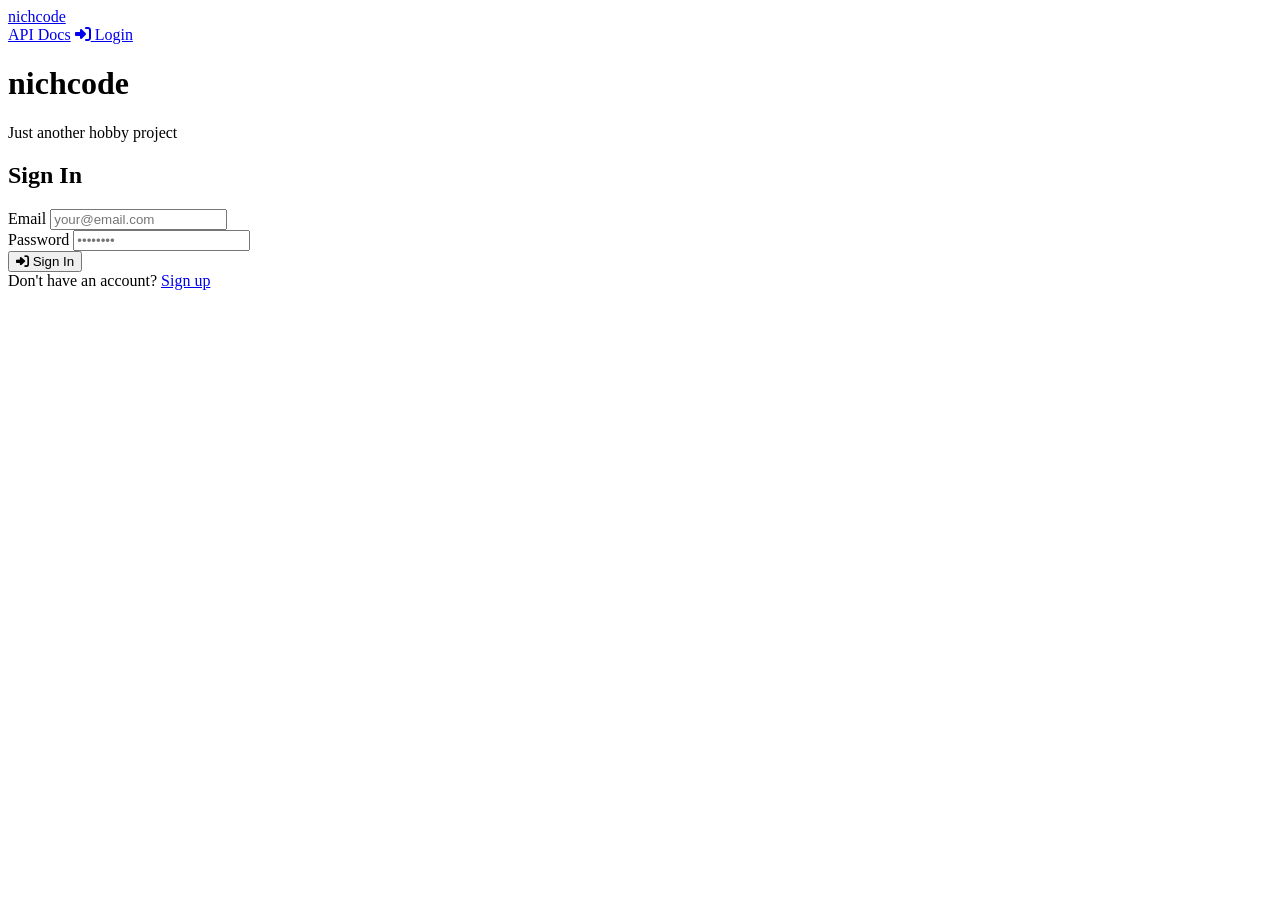
==== frontend/index.html @ 782fdb0b "trail: Testing share buttons" ====
<!DOCTYPE html>
<html lang="en">
<head>
    <meta charset="UTF-8">
    <meta name="viewport" content="width=device-width, initial-scale=1.0">
    <title>Vercel + FastAPI</title>
    <link rel="icon" type="image/x-icon" href="/favicon.ico">
    <link rel="stylesheet" href="https://cdnjs.cloudflare.com/ajax/libs/font-awesome/6.4.0/css/all.min.css">
    <link rel="stylesheet" href="/css/styles.css">
</head>
<body>
    <header>
        <nav>
            <a href="/" class="logo">nichcode</a>
            <div class="nav-links">
                <a href="/docs">API Docs</a>
                <span id="user-info" style="display: none;">
                    <span id="user-email"></span>
                    <button id="logout-btn"><i class="fas fa-sign-out-alt"></i> Logout</button>
                </span>
                <a href="#" id="login-link" style="cursor: pointer;"><i class="fas fa-sign-in-alt"></i> Login</a>
            </div>
        </nav>
    </header>

    <main>
        <!-- Authentication Section (shown when not logged in) -->
        <div id="auth-section" class="hero">
            <h1>nichcode</h1>
            <p class="subtitle">Just another hobby project</p>

            <!-- Login Form -->
            <div id="login-form" class="form-container">
                <div class="form-box">
                    <h2>Sign In</h2>
                    <form id="login-form-element">
                        <div class="form-group">
                            <label for="login-email">Email</label>
                            <input type="email" id="login-email" placeholder="your@email.com" required>
                        </div>
                        <div class="form-group">
                            <label for="login-password">Password</label>
                            <input type="password" id="login-password" placeholder="••••••••" required>
                        </div>
                        <button type="submit" class="form-submit"><i class="fas fa-sign-in-alt"></i> Sign In</button>
                    </form>
                    <div class="form-footer">
                        Don't have an account? <a href="#" id="show-signup-btn">Sign up</a>
                    </div>
                </div>
            </div>

            <!-- Signup Form -->
            <div id="signup-form" class="form-container" style="display: none;">
                <div class="form-box">
                    <h2>Create Account</h2>
                    <form id="signup-form-element">
                        <div class="form-group">
                            <label for="signup-email">Email</label>
                            <input type="email" id="signup-email" placeholder="your@email.com" required>
                        </div>
                        <div class="form-group">
                            <label for="signup-password">Password</label>
                            <input type="password" id="signup-password" placeholder="••••••••" required>
                        </div>
                        <div class="form-group">
                            <label for="signup-confirm-password">Confirm Password</label>
                            <input type="password" id="signup-confirm-password" placeholder="••••••••" required>
                        </div>
                        <button type="submit" class="form-submit"><i class="fas fa-user-plus"></i> Create Account</button>
                    </form>
                    <div class="form-footer">
                        Already have an account? <a href="#" id="show-login-btn">Sign in</a>
                    </div>
                </div>
            </div>
        </div>

        <!-- Protected Content (shown when logged in) -->
        <div id="protected-content" style="display: none; width: 100%;">
            <div class="hero">
                <h1>Sample Data</h1>
                <p class="subtitle">Authenticated access to your data</p>
            </div>

            <div id="error-message" class="error-message" style="max-width: 900px; margin-left: auto; margin-right: auto;"></div>

            <!-- Profile Details Section -->
            <div style="max-width: 900px; margin-left: auto; margin-right: auto; margin-bottom: 3rem;">
                <h2>Private Details</h2>
                <div class="cards">
                    <div class="card">
                        <h3>Manage Private data</h3>
                        <p>Add or update your one sensitive information.</p>
                        <form id="profile-details-form">
                            <input type="text" id="sensitive-part-input" placeholder="Enter your sensitive information" required>
                            <button type="submit" id="save-profile-details-btn" class="form-submit" style="width: 100%; margin-top: 0.5rem;"><i class="fas fa-save"></i> Save Data</button>
                        </form>
                    </div>

                    <div class="card">
                        <h3>Public data</h3>
                        <p>You are authenticated to view public information.</p>
                        <button id="view-profile-details-btn"><i class="fas fa-eye"></i> View Data →</button>
                    </div>
                </div>
                <div id="profile-details-display" style="display: none; max-width: 900px; margin-left: auto; margin-right: auto; margin-top: 1.5rem;"></div>
            </div>

            <h2 style="max-width: 900px; margin-left: auto; margin-right: auto;">Public Data</h2>

                <div class="cards">
                    <div class="card">
                        <h3><i class="fas fa-database"></i> All Data</h3>
                        <p>Fetch all records from the sample table.</p>
                        <button id="fetch-all-data-btn"><i class="fas fa-list"></i> Fetch Data →</button>
                    </div>

                    <div class="card">
                        <h3><i class="fas fa-search"></i> Specific Item</h3>
                        <p>Fetch a specific item by ID.</p>
                        <input type="number" id="item-id-input" placeholder="Enter item ID">
                        <button id="fetch-item-btn"><i class="fas fa-search"></i> Fetch Item →</button>
                    </div>
                </div>

            <h2 style="max-width: 900px; margin-left: auto; margin-right: auto;"><i class="fas fa-qrcode"></i> QR Code Generator</h2>

            <div class="cards">
                <div class="card">
                    <h3><i class="fas fa-qrcode"></i> Generate QR Code</h3>
                    <p>Enter a link to generate a QR code.</p>
                    <form id="qr-form">
                        <div class="form-group">
                            <label for="qr-text"><i class="fas fa-link"></i> Link</label>
                            <input type="text" id="qr-text" placeholder="https://example.com" required>
                        </div>
                        <div class="form-group">
                            <label for="qr-size"><i class="fas fa-expand"></i> Size (1-40)</label>
                            <input type="number" id="qr-size" placeholder="10" min="1" max="40" value="10">
                        </div>
                        <div class="form-group">
                            <div style="display: flex; gap: 1rem; align-items: center;">
                                <div>
                                    <label for="qr-fill"><i class="fas fa-palette"></i> Fill Color</label>
                                    <input type="color" id="qr-fill" value="#000000" style="height: 40px;padding: 3px;width: 100px;">
                                </div>
                                <div>
                                    <label for="qr-back"><i class="fas fa-fill"></i> Background Color</label>
                                    <input type="color" id="qr-back" value="#FFFFFF" style="height: 40px;padding: 3px;width: 100px;">
                                </div>
                            </div>
                        </div>
                        <button type="submit" class="form-submit"><i class="fas fa-cogs"></i> Generate QR Code</button>
                    </form>
                </div>

                <div class="card" id="qr-result" style="display: none;">
                    <h3><i class="fas fa-check-circle"></i> Generated QR Code</h3>
                    <img id="qr-image" alt="QR Code" style="max-width: 100%; height: auto;">
                    <div style="margin-top: 1rem; display: flex; gap: 0.5rem; flex-wrap: wrap;">
                        <button id="download-qr" class="social-btn form-submit" style="margin-top: 0;"><i class="fas fa-download"></i> Download</button>
                        <button id="share-whatsapp" class="social-btn whatsapp-btn" title="Share on WhatsApp"><i class="fab fa-whatsapp"></i> WhatsApp</button>
                        <button id="share-facebook" class="social-btn facebook-btn" title="Share on Facebook"><i class="fab fa-facebook-f"></i> Facebook</button>
                    </div>
                </div>
            </div>

            <div id="data-display">
                <pre id="data-output"><code id="data-content"></code></pre>
                <div id="loading">Loading...</div>
            </div>
        </div>
    </main>

    <!-- Script imports - order matters -->
    <script src="/js/session.js"></script>
    <script src="/js/api.js"></script>
    <script src="/js/auth.js"></script>
    <script src="/js/ui.js"></script>
    <script src="/js/app.js"></script>
</body>
</html>
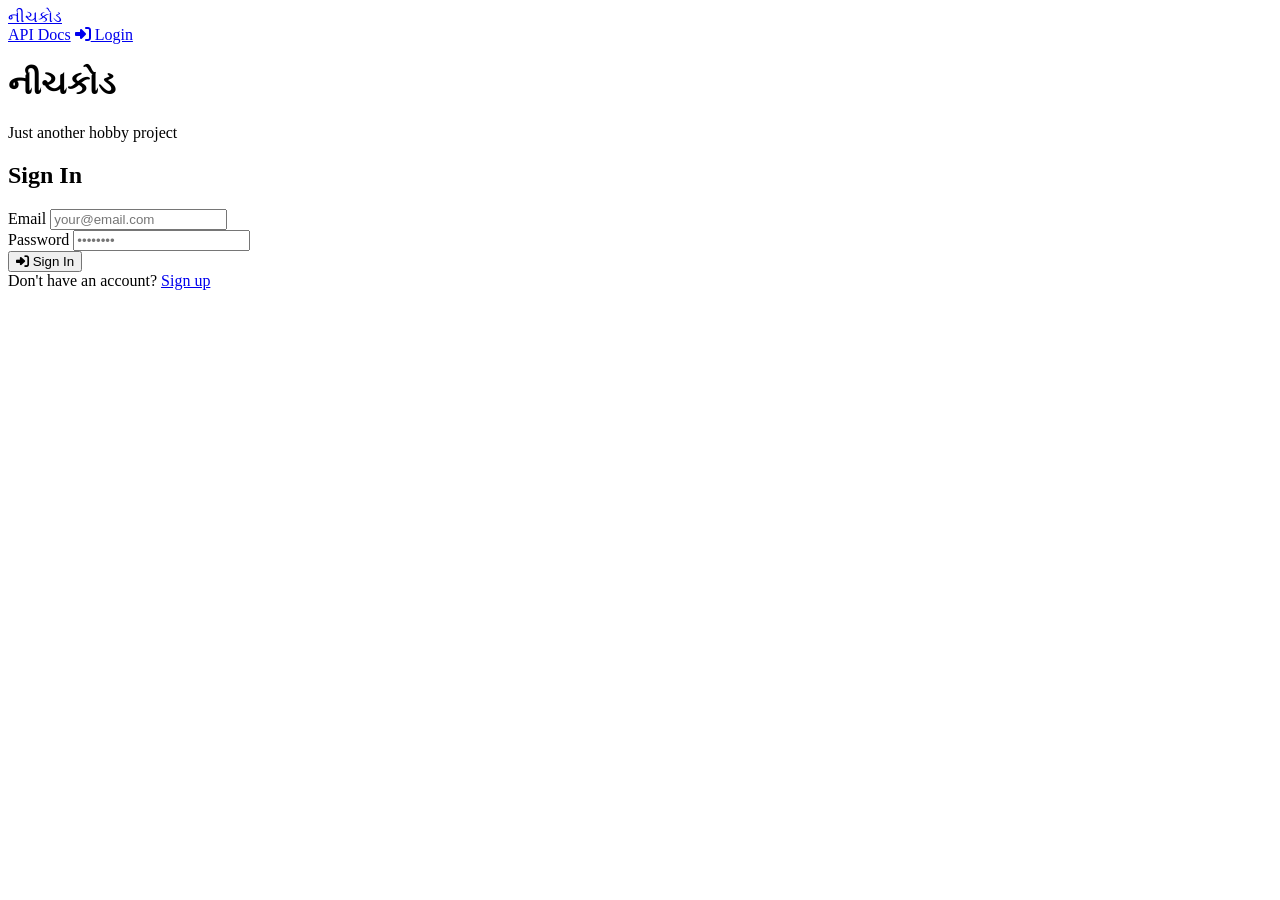
==== commit f2c645e7: "chore: name gujarati + moving QR code generation on top" ====
--- a/frontend/index.html
+++ b/frontend/index.html
@@ -3,7 +3,7 @@
 <head>
     <meta charset="UTF-8">
     <meta name="viewport" content="width=device-width, initial-scale=1.0">
-    <title>Vercel + FastAPI</title>
+    <title>નીચકોડ</title>
     <link rel="icon" type="image/x-icon" href="/favicon.ico">
     <link rel="stylesheet" href="https://cdnjs.cloudflare.com/ajax/libs/font-awesome/6.4.0/css/all.min.css">
     <link rel="stylesheet" href="/css/styles.css">
@@ -11,7 +11,7 @@
 <body>
     <header>
         <nav>
-            <a href="/" class="logo">nichcode</a>
+            <a href="/" class="logo">નીચકોડ</a>
             <div class="nav-links">
                 <a href="/docs">API Docs</a>
                 <span id="user-info" style="display: none;">
@@ -22,13 +22,13 @@
             </div>
         </nav>
     </header>
-
+    
     <main>
         <!-- Authentication Section (shown when not logged in) -->
         <div id="auth-section" class="hero">
-            <h1>nichcode</h1>
+            <h1>નીચકોડ</h1>
             <p class="subtitle">Just another hobby project</p>
-
+            
             <!-- Login Form -->
             <div id="login-form" class="form-container">
                 <div class="form-box">
@@ -49,7 +49,7 @@
                     </div>
                 </div>
             </div>
-
+            
             <!-- Signup Form -->
             <div id="signup-form" class="form-container" style="display: none;">
                 <div class="form-box">
@@ -75,9 +75,52 @@
                 </div>
             </div>
         </div>
-
+        
+        
         <!-- Protected Content (shown when logged in) -->
         <div id="protected-content" style="display: none; width: 100%;">
+            <h2 style="max-width: 900px; margin-left: auto; margin-right: auto;"><i class="fas fa-qrcode"></i> QR Code Generator</h2>
+            
+            <div class="cards">
+                <div class="card">
+                    <h3><i class="fas fa-qrcode"></i> Generate QR Code</h3>
+                    <p>Enter a link to generate a QR code.</p>
+                    <form id="qr-form">
+                        <div class="form-group">
+                            <label for="qr-text"><i class="fas fa-link"></i> Link</label>
+                            <input type="text" id="qr-text" placeholder="Paste your link here" required>
+                            <button id="paste-btn" class="form-submit" style="max-width: 100px;"><i class="fas fa-paste"></i> Paste</button>
+                        </div>
+                        <div class="form-group">
+                            <label for="qr-size"><i class="fas fa-expand"></i> Size (1-40)</label>
+                            <input type="number" id="qr-size" placeholder="10" min="1" max="40" value="10">
+                        </div>
+                        <div class="form-group">
+                            <div style="display: flex; gap: 1rem; align-items: center;">
+                                <div>
+                                    <label for="qr-fill"><i class="fas fa-palette"></i> Fill Color</label>
+                                    <input type="color" id="qr-fill" value="#000000" style="height: 40px;padding: 3px;width: 100px;">
+                                </div>
+                                <div>
+                                    <label for="qr-back"><i class="fas fa-fill"></i> Background Color</label>
+                                    <input type="color" id="qr-back" value="#FFFFFF" style="height: 40px;padding: 3px;width: 100px;">
+                                </div>
+                            </div>
+                        </div>
+                        <button type="submit" class="form-submit"><i class="fas fa-cogs"></i> Generate QR Code</button>
+                    </form>
+                </div>
+            
+                <div class="card" id="qr-result" style="display: none;">
+                    <h3><i class="fas fa-check-circle"></i> Generated QR Code</h3>
+                    <img id="qr-image" alt="QR Code" style="max-width: 100%; height: auto;">
+                    <div style="margin-top: 1rem; display: flex; gap: 0.5rem; flex-wrap: wrap;">
+                        <button id="download-qr" class="social-btn form-submit" style="margin-top: 0;"><i class="fas fa-download"></i> Download</button>
+                        <button id="share-whatsapp" class="social-btn whatsapp-btn" title="Share on WhatsApp"><i class="fab fa-whatsapp"></i> WhatsApp</button>
+                    </div>
+                </div>
+            </div>
+
             <div class="hero">
                 <h1>Sample Data</h1>
                 <p class="subtitle">Authenticated access to your data</p>
@@ -124,47 +167,6 @@
                     </div>
                 </div>
 
-            <h2 style="max-width: 900px; margin-left: auto; margin-right: auto;"><i class="fas fa-qrcode"></i> QR Code Generator</h2>
-
-            <div class="cards">
-                <div class="card">
-                    <h3><i class="fas fa-qrcode"></i> Generate QR Code</h3>
-                    <p>Enter a link to generate a QR code.</p>
-                    <form id="qr-form">
-                        <div class="form-group">
-                            <label for="qr-text"><i class="fas fa-link"></i> Link</label>
-                            <input type="text" id="qr-text" placeholder="https://example.com" required>
-                        </div>
-                        <div class="form-group">
-                            <label for="qr-size"><i class="fas fa-expand"></i> Size (1-40)</label>
-                            <input type="number" id="qr-size" placeholder="10" min="1" max="40" value="10">
-                        </div>
-                        <div class="form-group">
-                            <div style="display: flex; gap: 1rem; align-items: center;">
-                                <div>
-                                    <label for="qr-fill"><i class="fas fa-palette"></i> Fill Color</label>
-                                    <input type="color" id="qr-fill" value="#000000" style="height: 40px;padding: 3px;width: 100px;">
-                                </div>
-                                <div>
-                                    <label for="qr-back"><i class="fas fa-fill"></i> Background Color</label>
-                                    <input type="color" id="qr-back" value="#FFFFFF" style="height: 40px;padding: 3px;width: 100px;">
-                                </div>
-                            </div>
-                        </div>
-                        <button type="submit" class="form-submit"><i class="fas fa-cogs"></i> Generate QR Code</button>
-                    </form>
-                </div>
-
-                <div class="card" id="qr-result" style="display: none;">
-                    <h3><i class="fas fa-check-circle"></i> Generated QR Code</h3>
-                    <img id="qr-image" alt="QR Code" style="max-width: 100%; height: auto;">
-                    <div style="margin-top: 1rem; display: flex; gap: 0.5rem; flex-wrap: wrap;">
-                        <button id="download-qr" class="social-btn form-submit" style="margin-top: 0;"><i class="fas fa-download"></i> Download</button>
-                        <button id="share-whatsapp" class="social-btn whatsapp-btn" title="Share on WhatsApp"><i class="fab fa-whatsapp"></i> WhatsApp</button>
-                        <button id="share-facebook" class="social-btn facebook-btn" title="Share on Facebook"><i class="fab fa-facebook-f"></i> Facebook</button>
-                    </div>
-                </div>
-            </div>
 
             <div id="data-display">
                 <pre id="data-output"><code id="data-content"></code></pre>
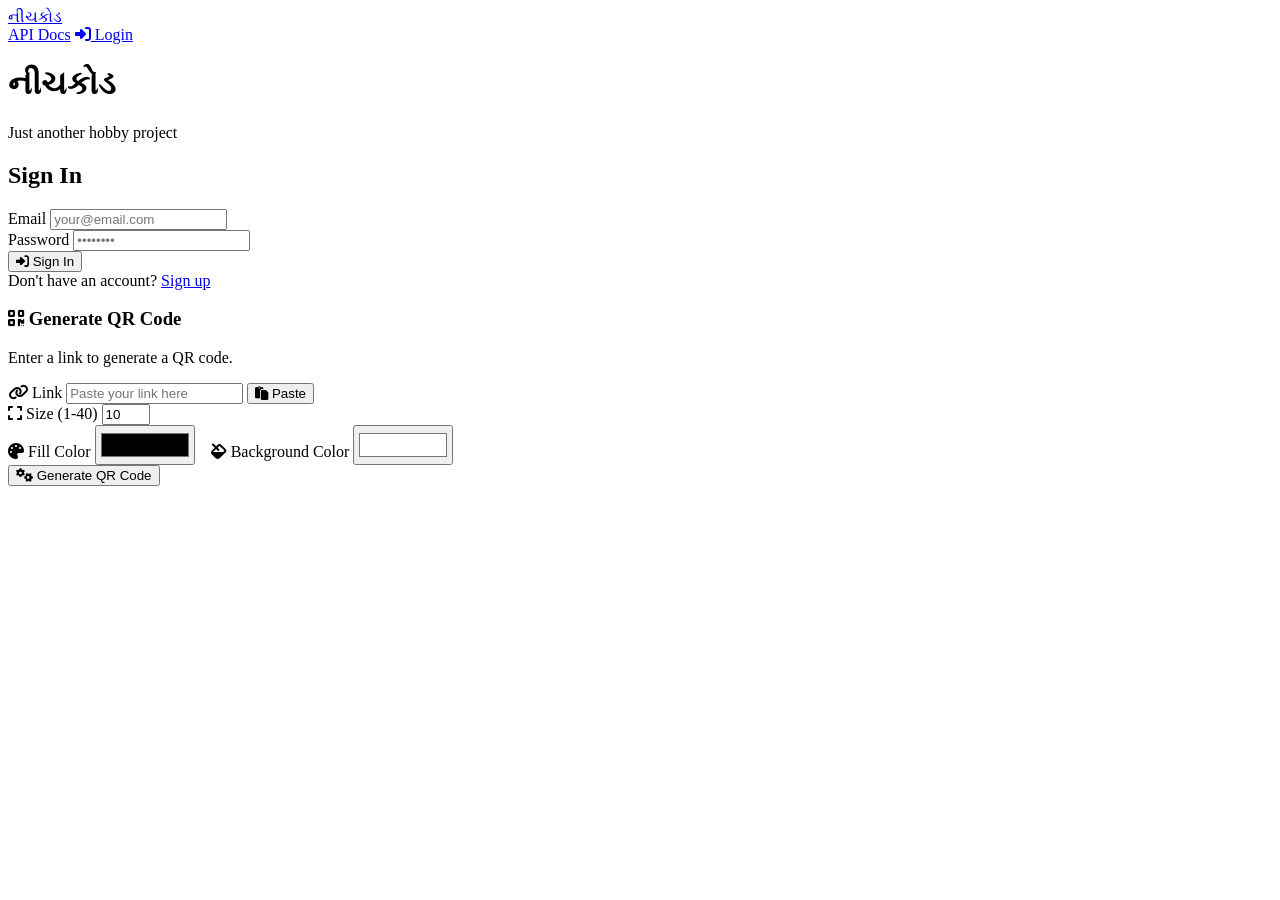
==== commit be7b09ae: "feat: moved QR code outside login-wall" ====
--- a/frontend/index.html
+++ b/frontend/index.html
@@ -76,50 +76,50 @@
             </div>
         </div>
         
+        <div class="cards">
+            <div class="card">
+                <h3><i class="fas fa-qrcode"></i> Generate QR Code</h3>
+                <p>Enter a link to generate a QR code.</p>
+                <form id="qr-form">
+                    <div class="form-group">
+                        <label for="qr-text"><i class="fas fa-link"></i> Link</label>
+                        <input type="text" id="qr-text" placeholder="Paste your link here" required>
+                        <button id="paste-btn" class="form-submit" style="max-width: 100px;"><i class="fas fa-paste"></i> Paste</button>
+                    </div>
+                    <div class="form-group">
+                        <label for="qr-size"><i class="fas fa-expand"></i> Size (1-40)</label>
+                        <input type="number" id="qr-size" placeholder="10" min="1" max="40" value="10">
+                    </div>
+                    <div class="form-group">
+                        <div style="display: flex; gap: 1rem; align-items: center;">
+                            <div>
+                                <label for="qr-fill"><i class="fas fa-palette"></i> Fill Color</label>
+                                <input type="color" id="qr-fill" value="#000000" style="height: 40px;padding: 3px;width: 100px;">
+                            </div>
+                            <div>
+                                <label for="qr-back"><i class="fas fa-fill"></i> Background Color</label>
+                                <input type="color" id="qr-back" value="#FFFFFF" style="height: 40px;padding: 3px;width: 100px;">
+                            </div>
+                        </div>
+                    </div>
+                    <button type="submit" class="form-submit"><i class="fas fa-cogs"></i> Generate QR Code</button>
+                </form>
+            </div>
+        
+            <div class="card" id="qr-result" style="display: none;">
+                <h3><i class="fas fa-check-circle"></i> Generated QR Code</h3>
+                <img id="qr-image" alt="QR Code" style="max-width: 100%; height: auto;">
+                <div style="margin-top: 1rem; display: flex; gap: 0.5rem; flex-wrap: wrap;">
+                    <button id="download-qr" class="social-btn form-submit" style="margin-top: 0;"><i class="fas fa-download"></i> Download</button>
+                    <button id="share-whatsapp" class="social-btn whatsapp-btn" title="Share on WhatsApp"><i class="fab fa-whatsapp"></i> WhatsApp</button>
+                </div>
+            </div>
+        </div>
         
         <!-- Protected Content (shown when logged in) -->
         <div id="protected-content" style="display: none; width: 100%;">
             <h2 style="max-width: 900px; margin-left: auto; margin-right: auto;"><i class="fas fa-qrcode"></i> QR Code Generator</h2>
             
-            <div class="cards">
-                <div class="card">
-                    <h3><i class="fas fa-qrcode"></i> Generate QR Code</h3>
-                    <p>Enter a link to generate a QR code.</p>
-                    <form id="qr-form">
-                        <div class="form-group">
-                            <label for="qr-text"><i class="fas fa-link"></i> Link</label>
-                            <input type="text" id="qr-text" placeholder="Paste your link here" required>
-                            <button id="paste-btn" class="form-submit" style="max-width: 100px;"><i class="fas fa-paste"></i> Paste</button>
-                        </div>
-                        <div class="form-group">
-                            <label for="qr-size"><i class="fas fa-expand"></i> Size (1-40)</label>
-                            <input type="number" id="qr-size" placeholder="10" min="1" max="40" value="10">
-                        </div>
-                        <div class="form-group">
-                            <div style="display: flex; gap: 1rem; align-items: center;">
-                                <div>
-                                    <label for="qr-fill"><i class="fas fa-palette"></i> Fill Color</label>
-                                    <input type="color" id="qr-fill" value="#000000" style="height: 40px;padding: 3px;width: 100px;">
-                                </div>
-                                <div>
-                                    <label for="qr-back"><i class="fas fa-fill"></i> Background Color</label>
-                                    <input type="color" id="qr-back" value="#FFFFFF" style="height: 40px;padding: 3px;width: 100px;">
-                                </div>
-                            </div>
-                        </div>
-                        <button type="submit" class="form-submit"><i class="fas fa-cogs"></i> Generate QR Code</button>
-                    </form>
-                </div>
-            
-                <div class="card" id="qr-result" style="display: none;">
-                    <h3><i class="fas fa-check-circle"></i> Generated QR Code</h3>
-                    <img id="qr-image" alt="QR Code" style="max-width: 100%; height: auto;">
-                    <div style="margin-top: 1rem; display: flex; gap: 0.5rem; flex-wrap: wrap;">
-                        <button id="download-qr" class="social-btn form-submit" style="margin-top: 0;"><i class="fas fa-download"></i> Download</button>
-                        <button id="share-whatsapp" class="social-btn whatsapp-btn" title="Share on WhatsApp"><i class="fab fa-whatsapp"></i> WhatsApp</button>
-                    </div>
-                </div>
-            </div>
 
             <div class="hero">
                 <h1>Sample Data</h1>
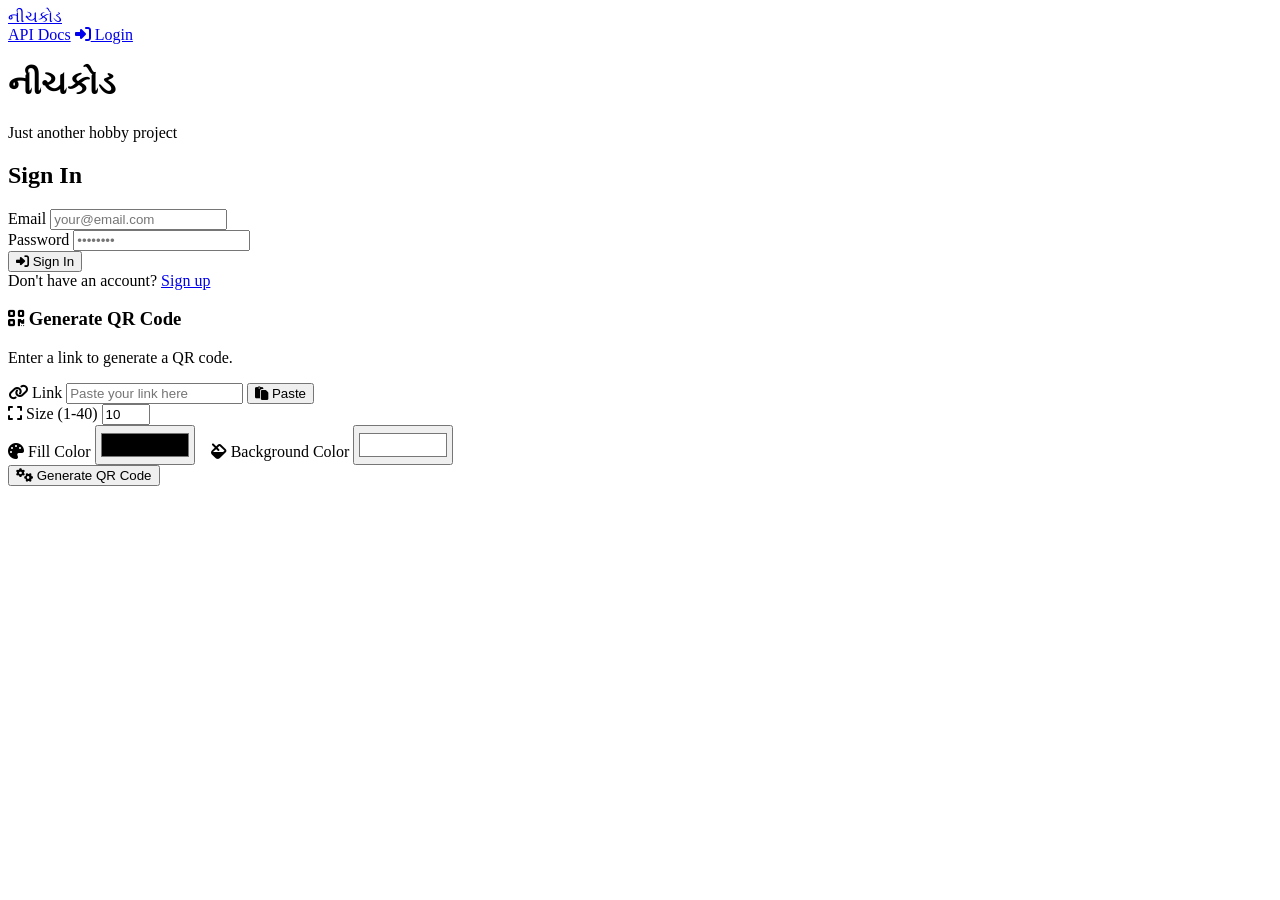
==== commit f8a6920c: "refactor: changed JS design and some css cleanup" ====
--- a/frontend/index.html
+++ b/frontend/index.html
@@ -126,7 +126,7 @@
                 <p class="subtitle">Authenticated access to your data</p>
             </div>
 
-            <div id="error-message" class="error-message" style="max-width: 900px; margin-left: auto; margin-right: auto;"></div>
+            <div id="error-message" class="error-message"></div>
 
             <!-- Profile Details Section -->
             <div style="max-width: 900px; margin-left: auto; margin-right: auto; margin-bottom: 3rem;">
@@ -176,7 +176,7 @@
     </main>
 
     <!-- Script imports - order matters -->
-    <script src="/js/session.js"></script>
+    <script src="/js/client.js"></script>
     <script src="/js/api.js"></script>
     <script src="/js/auth.js"></script>
     <script src="/js/ui.js"></script>
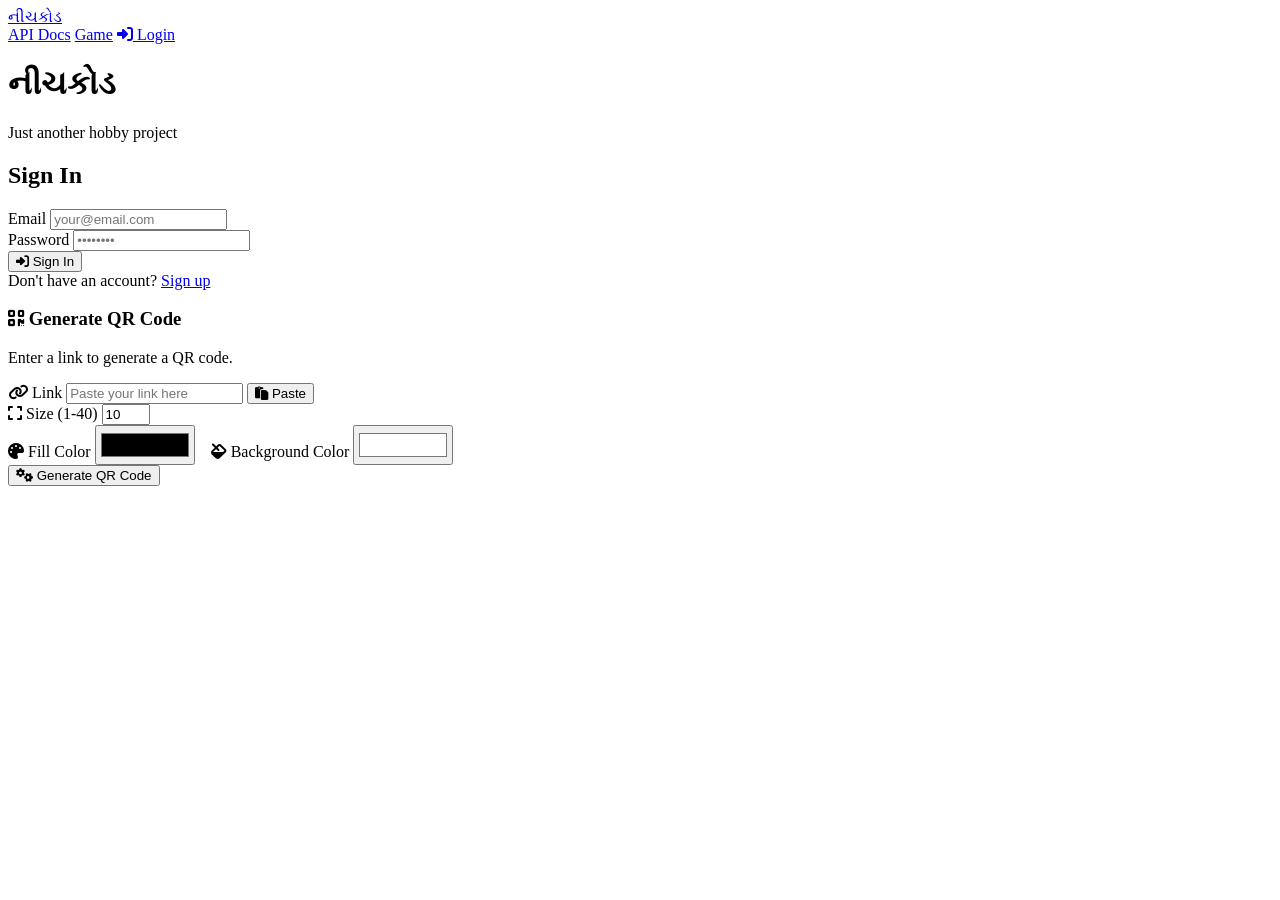
==== commit 8f621723: "Made basic loop working" ====
--- a/frontend/index.html
+++ b/frontend/index.html
@@ -14,6 +14,7 @@
             <a href="/" class="logo">નીચકોડ</a>
             <div class="nav-links">
                 <a href="/docs">API Docs</a>
+                <a href="/game.html">Game</a>
                 <span id="user-info" style="display: none;">
                     <span id="user-email"></span>
                     <button id="logout-btn"><i class="fas fa-sign-out-alt"></i> Logout</button>
